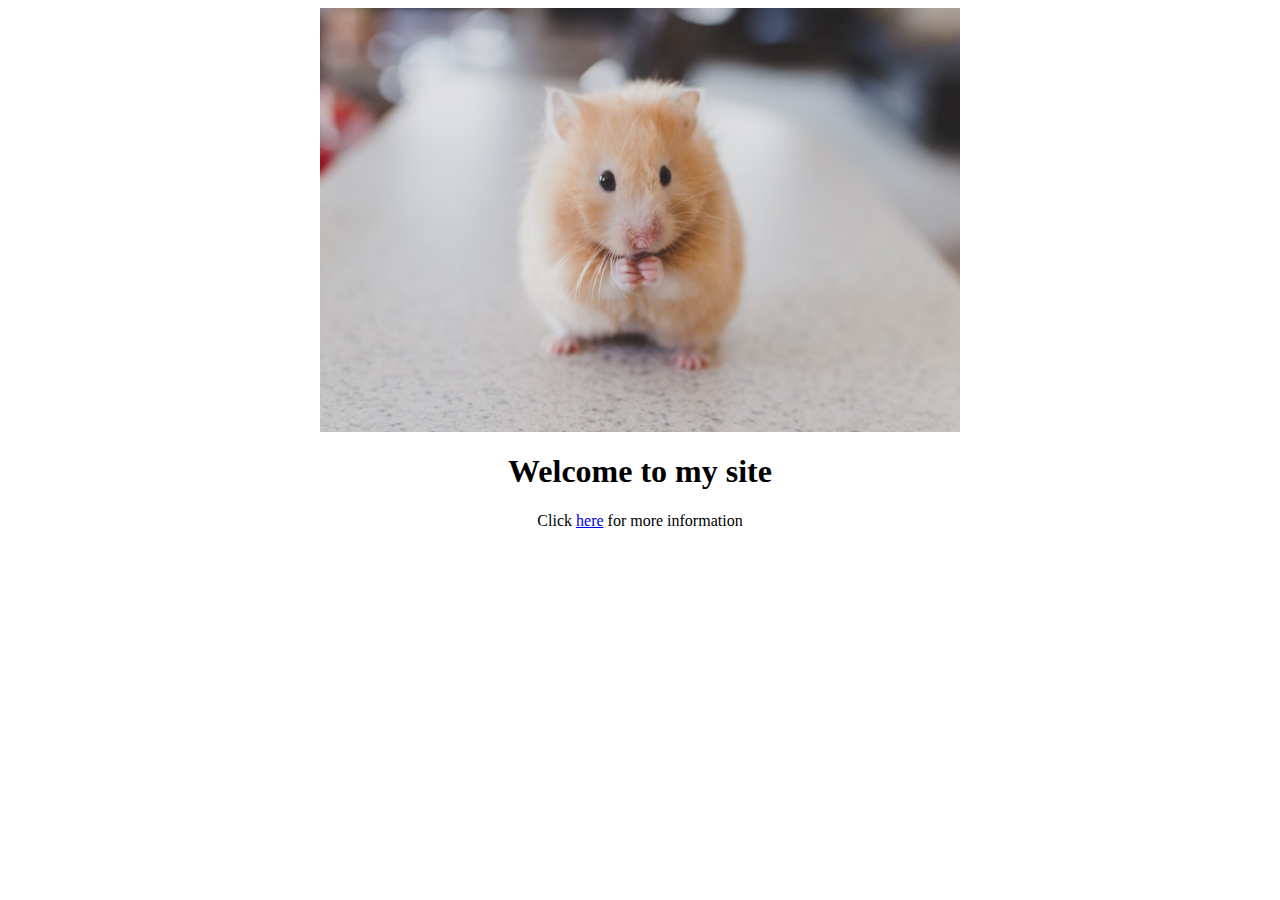
==== assessment1/src/static/index.html @ 69b9b8ee "test push" ====
<!DOCTYPE html>
<html>
<head>
    <meta charset="UTF-8">
    <meta http-equiv="X-UA-Compatible" content="IE=edge">
    <meta name="viewport" content="width=device-width, initial-scale=1.0">
    <link rel="stylesheet" href="mystyle.css">
    <title>Shawn's Webpage</title>
</head>
<body>
    <img src="mypic.png" alt="cute">
    <h1>Welcome to my site</h1>
    <p>Click <a href="/Users/shawnwong/Java Docs/Assessment/Assessment-Module-1-Shawn/assessment1/src/static/extralink.html">here</a> for more information</p>
</body>
</html>
---- assessment1/src/static/mystyle.css ----
h1 {
    margin-left: auto;
    margin-right: auto;
    text-align: center;
    width: 50vw;
  }
  p {
    margin-left: auto;
    margin-right: auto;
    text-align: center;
    width: 50vw;
  }
  img {
    display: block;
    margin-left: auto;
    margin-right: auto;
    width: 50vw; 
    }
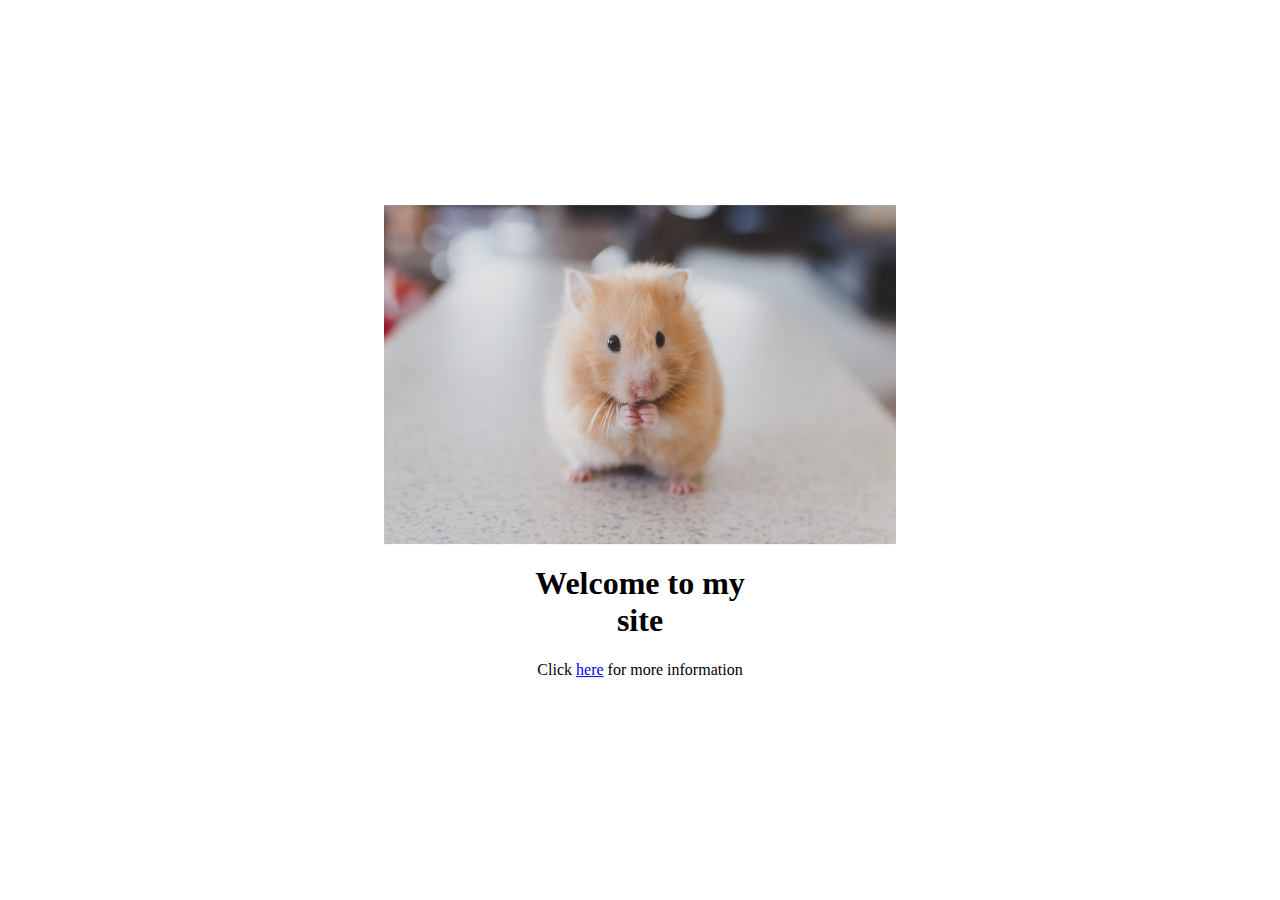
==== commit cf9a7614: "update 1" ====
--- a/assessment1/src/static/index.html
+++ b/assessment1/src/static/index.html
@@ -8,8 +8,10 @@
     <title>Shawn's Webpage</title>
 </head>
 <body>
+    <div class="center">
     <img src="mypic.png" alt="cute">
     <h1>Welcome to my site</h1>
-    <p>Click <a href="/Users/shawnwong/Java Docs/Assessment/Assessment-Module-1-Shawn/assessment1/src/static/extralink.html">here</a> for more information</p>
+        <p>Click <a href="extralink.html">here</a> for more information</p>
+    </div>
 </body>
 </html>--- a/assessment1/src/static/mystyle.css
+++ b/assessment1/src/static/mystyle.css
@@ -2,17 +2,24 @@
     margin-left: auto;
     margin-right: auto;
     text-align: center;
-    width: 50vw;
+    width: 20vw;
   }
   p {
     margin-left: auto;
     margin-right: auto;
     text-align: center;
-    width: 50vw;
+    width: 20vw;
   }
   img {
     display: block;
     margin-left: auto;
     margin-right: auto;
-    width: 50vw; 
+    width: 40vw; 
+    }
+
+  .center {
+      position: absolute;
+      left: 50%;
+      top: 50%;
+      transform: translate(-50%, -50%);
     }